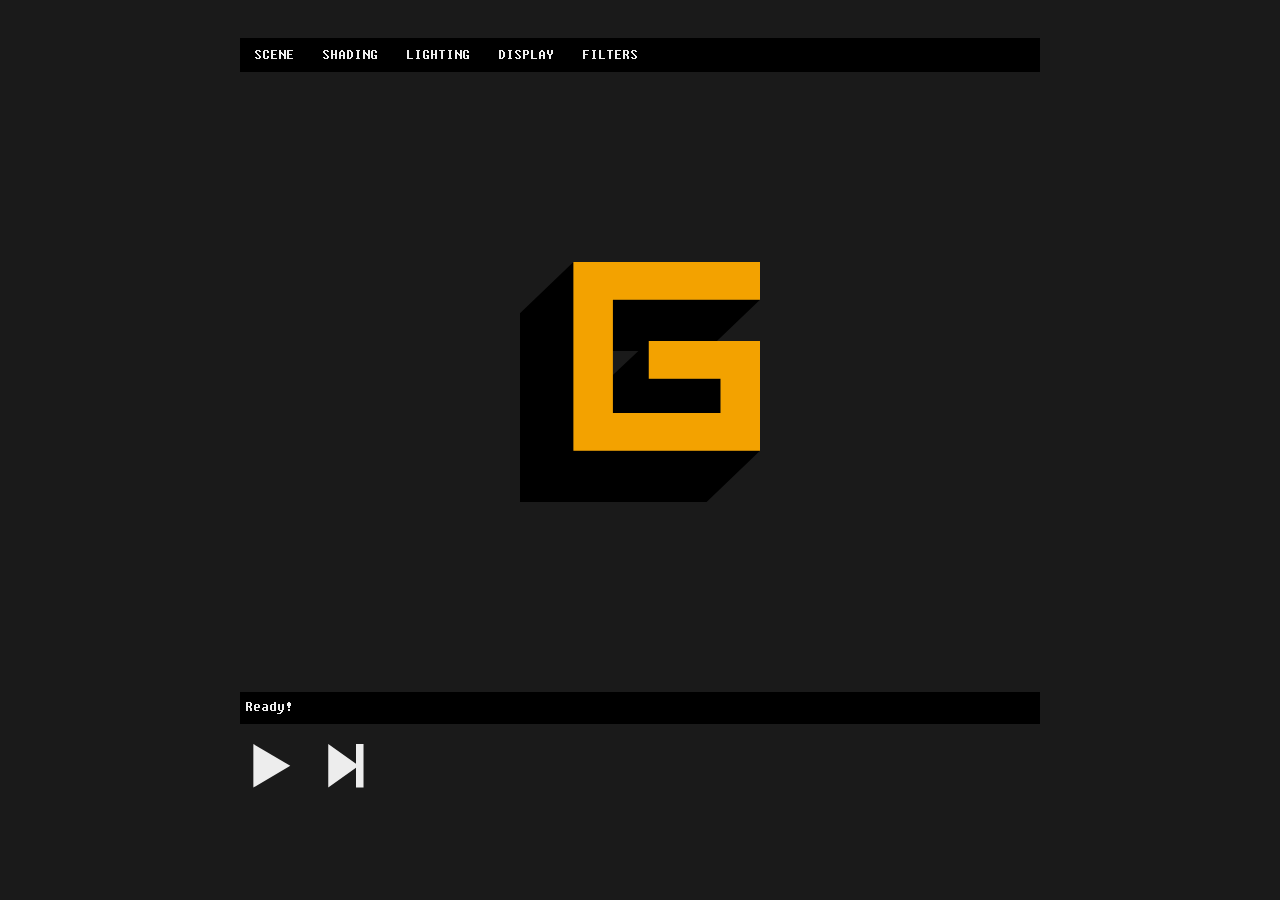
==== index.html @ 70622fc6 "refactor project folder structure" ====
<!DOCTYPE html>
<html lang="en">
<head>
  <meta charset="UTF-8" />
  <meta http-equiv="refresh" content="0; url=apps/viewer/" />
  <title>Gizmo Engine</title>
</head>
<body>
  <p><a href="apps/viewer/">Gizmo model viewer</a></p>
</body>
</html>
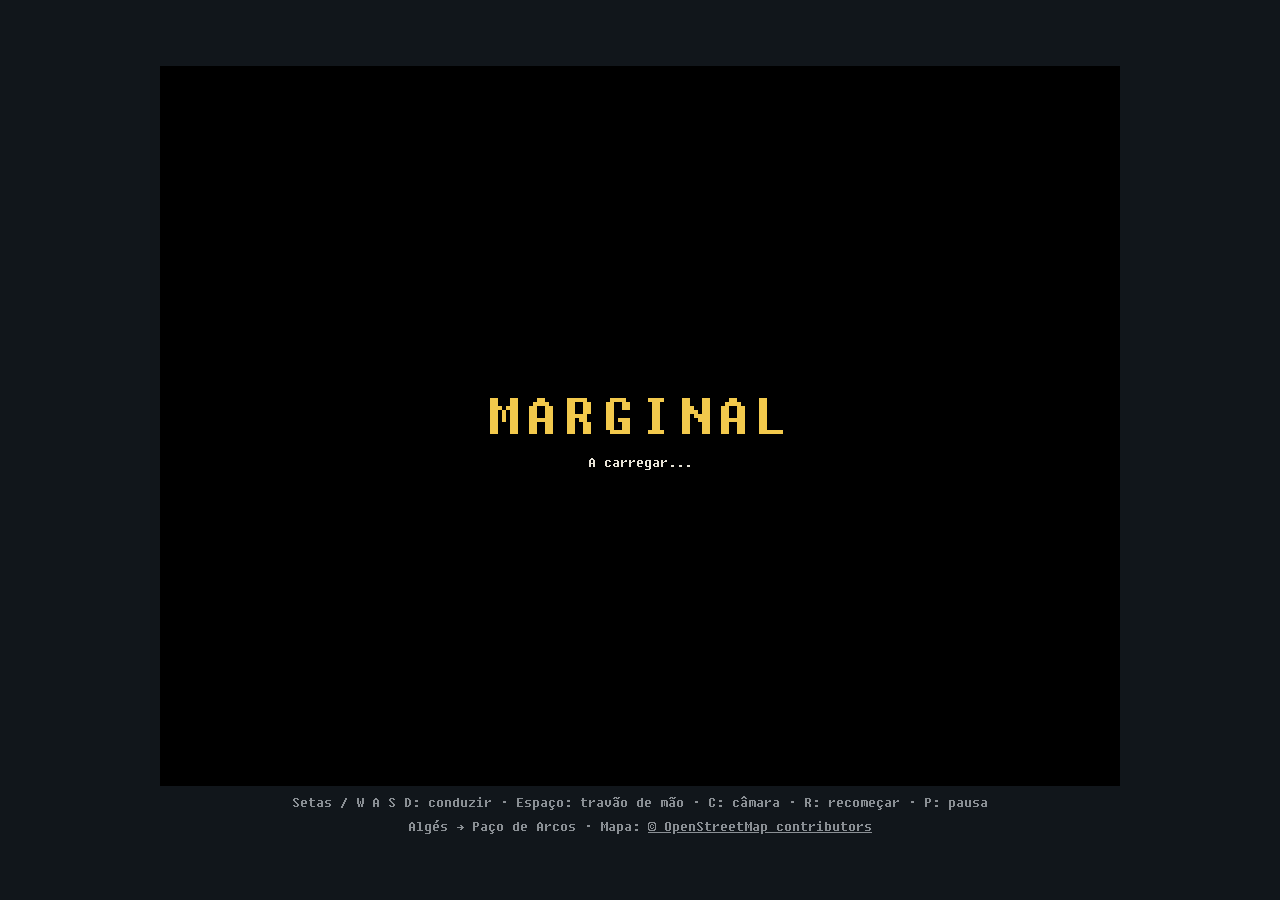
==== commit f4a0fe2a: "update" ====
--- a/index.html
+++ b/index.html
@@ -1,11 +1,11 @@
-<!DOCTYPE html>
+<!doctype html>
 <html lang="en">
-<head>
-  <meta charset="UTF-8" />
-  <meta http-equiv="refresh" content="0; url=apps/viewer/" />
-  <title>Gizmo Engine</title>
-</head>
-<body>
-  <p><a href="apps/viewer/">Gizmo model viewer</a></p>
-</body>
+  <head>
+    <meta charset="UTF-8" />
+    <meta http-equiv="refresh" content="0; url=apps/marginal/" />
+    <title>Gizmo Engine</title>
+  </head>
+  <body>
+    <p><a href="apps/marginal/">Gizmo model viewer</a></p>
+  </body>
 </html>
